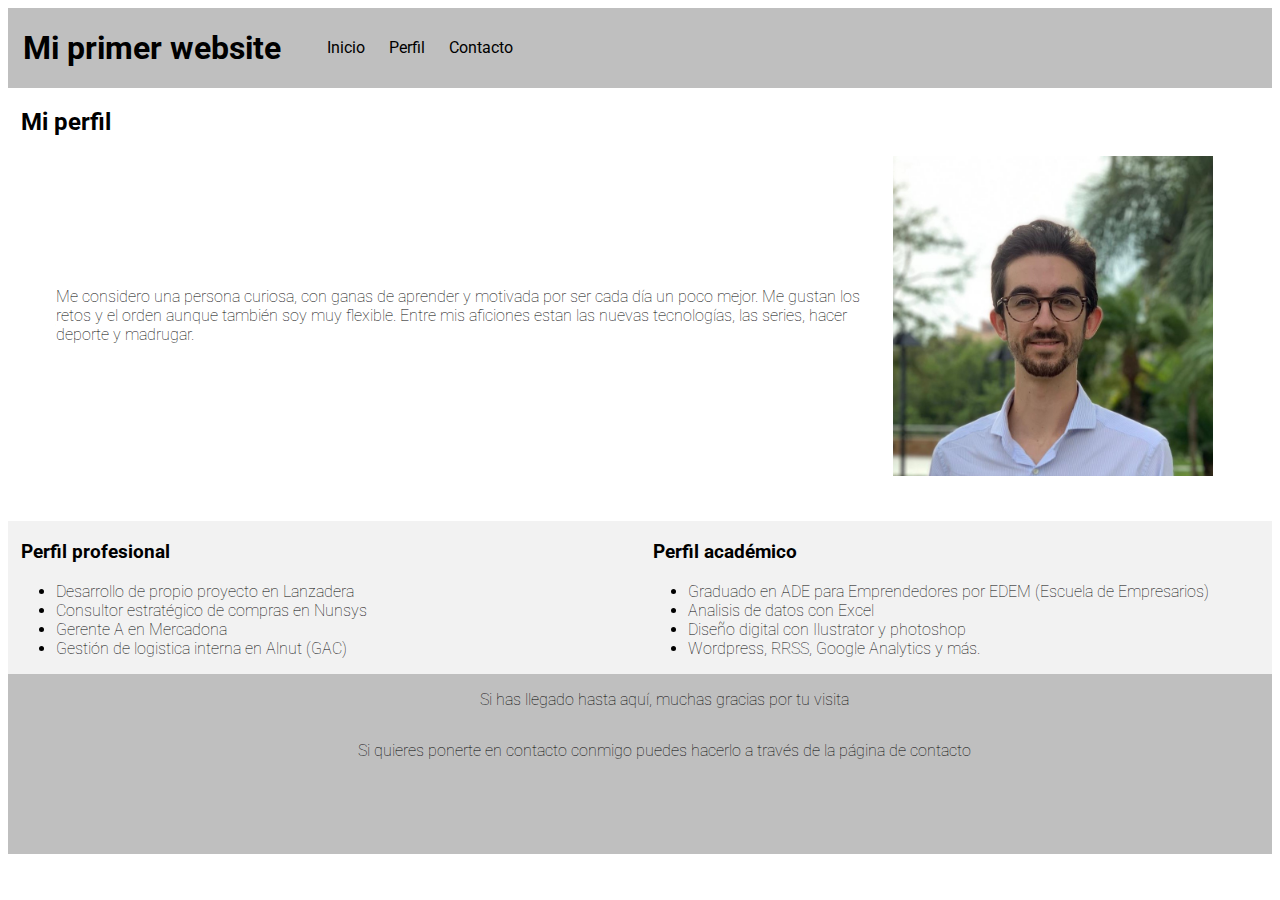
==== perfil.html @ c9ccb12d "Archivos añadidos correctamente" ====
<!DOCTYPE html>
<html lang="es">
<head>
    <meta charset="UTF-8">
    <meta name="viewport" content="width=device-width, initial-scale=1.0">
    <link href="css/style.css" type="text/css" rel="stylesheet">
    <link href="https://fonts.googleapis.com/css2?family=Roboto:wght@700&display=swap" rel="stylesheet">
    <title>Perfil</title>
</head>
<body>
    <header>
        <h1 id="titulopagina">Mi primer website</h1>
        <nav>
            <ul>
                <li><a href="inicio.html" title="Inicio">Inicio</a></li>
                <li><a href="perfil.html" title="Perfil">Perfil</a></li>
                <li><a href="contacto.html" title="Contacto">Contacto</a></li>
            </ul>
        </nav>
    </header>

    <div class=divperfil>
        <h2>Mi perfil</h2>
        <div class=perfilpersonal>
        <p>Me considero una persona curiosa, con ganas de aprender y motivada por ser cada día un poco mejor. Me gustan los retos y el orden aunque también soy muy flexible. Entre mis aficiones estan las nuevas tecnologías, las series, hacer deporte y madrugar.</p>
        <img src="perfil.jpg" alt="Foto de perfil de Vicente Morell">
        </div>
        <div class="perfiles">
        <div class="perfilprofesional">
            <h3>Perfil profesional</h3>
            <ul>
                <li>Desarrollo de propio proyecto en Lanzadera</li>
                <li>Consultor estratégico de compras en Nunsys</li>
                <li>Gerente A en Mercadona</li>
                <li>Gestión de logistica interna en Alnut (GAC)</li>
            </ul>
        </div>
        <div class="perfilacademico">
            <h3>Perfil académico</h3>
            <ul>
                <li>Graduado en ADE para Emprendedores por EDEM (Escuela de Empresarios)</li>
                <li>Analisis de datos con Excel</li>
                <li>Diseño digital con Ilustrator y photoshop</li>
                <li>Wordpress, RRSS, Google Analytics y más.</li>
            </ul>
        </div>   
        </div>
    </div>

    <footer>
        <p>Si has llegado hasta aquí, muchas gracias por tu visita</p>
        <p>Si quieres ponerte en contacto conmigo puedes hacerlo a través de la página de contacto</p>

    </footer>
</body>
</html>
---- css/style.css ----
header {
    background-color: #bfbfbf;
    display: flex;
    height: 80px;
    font-family: 'Roboto', sans-serif;
    color: black;
    padding: 0px 5vw 0px 15px; /*Arriba Derecha Abajo Izquierda */
}

nav {
    display: inline-block;
      /* Quitar posiblemente*/
    width:60%;
}

    nav ul {
        margin: auto;
        padding: 0;
        list-style: none;
        padding-left: 5%;
        
    }
        nav ul li {
            display: inline-block;
            line-height: 80px;
            
            
           
        }
            nav ul li a {
                
                padding: 0 10px;
                text-decoration: none;
                color: #000000;
                
                
            }
                nav ul li a:hover {
                    background: #002171; 
                    color: #b4e2fc;
                    
                }

h2 {
    font-family: 'Roboto', 'sans-serif';
    font-size: 1.5em;
    padding-left: 1vw;
}

img {
    height:20em;
    width: 20em;
}

p {
    font-family: 'Roboto', 'sans-serif';
    font-size: 1em;  
    font-weight: 100;
    padding-left: 3em;
}

.portfolio {
    display: grid;
    grid-template-columns: 30% 30% 30%;
    grid-template-rows: auto auto;
    grid-row-gap: 2em;
    grid-column-gap: 1em;
    padding-left: 3em;
    margin: auto;
    float: center;
}

.listafrases {
    font-family: 'Roboto', 'sans-serif';
    font-size: 1em;  
    font-weight: 100;
    padding-left: 3em;
    
}

.perfilpersonal {
    display: grid;
    grid-template-columns: 70% 30%;
    grid-template-rows: 20em;
    padding-bottom: 5vh;
}
.perfilpersonal > p {
    margin: auto;
    float: center;
}

h3 {
    font-family: 'Roboto', 'sans-serif';
    font-size: 1.2em;
    padding-left: 1vw;
}

.perfilprofesional > ul {
    font-family: 'Roboto', 'sans-serif';
    font-size: 1em;  
    font-weight: 100;
    padding-left: 3em;
}
.perfilacademico > ul {
    font-family: 'Roboto', 'sans-serif';
    font-size: 1em;  
    font-weight: 100;
    padding-left: 3em;
}

.perfiles {
    display: grid;
    grid-template-columns: 50% 50%;
    grid-template-rows: auto;
    background-color: #f2f2f2;
}
.divcontacto {
    display: grid;
    grid-template-columns: 80%;
}
.divcontacto > ul {
    font-family: 'Roboto', 'sans-serif';
    font-size: 1em;  
    font-weight: 100;
    padding-left: 3em;
    
}
.enlace {
    font-family: 'Roboto', 'sans-serif';
    font-size: 1em;  
    font-weight: 100;
    background-color: #f2f2f2;
    padding: 2em;
    border-radius: 0.3em;
    height: 3em;
    width: 10vw;
    margin: auto;
    text-align: center;
}
.enlace > a {
    color: #002171;
    font-family: 'Roboto', 'sans-serif';
    font-size: 1em;
}
footer {
    display: flex;
    flex-direction: column;
    text-align: center;
    background-color: #bfbfbf;
    height: 20vh;
    margin: auto;
    
}


    
@media (max-width: 768px) {
    header {
        background-color: #bfbfbf;
        display: flex;
        margin: auto;
        height: 4em;
        font-family: 'Roboto', sans-serif;
        color: black;
        padding: 0px 5vw 0px 15px; /*Arriba Derecha Abajo Izquierda */
        
        
    }
    h1 {
        font-size: 1.3em;
        margin: auto;
    }
    nav {
        width:70%;
        display: inline-block;
          /* Quitar posiblemente*/
        
    }
    
        nav ul {
            margin: auto;
            padding: 0;
            list-style: none;
            
            
        }
            nav ul li {
                display: inline-block;
                line-height: 80px;
                
               
            }
                nav ul li a {
                    
                    padding: 0 10px;
                    text-decoration: none;
                    color: #000000;
                    
                }
                    nav ul li a:hover {
                        background: #002171; 
                        color: #b4e2fc;
                    }

 
                
h2 {
    font-family: 'Roboto', 'sans-serif';
    font-size: 1.5em;
    padding-left: 1vw;
}

img {
    height:12em;
    width: 12em;
}

p {
    font-family: 'Roboto', 'sans-serif';
    font-size: 1em;  
    font-weight: 100;
    padding-left: 3em;
}

.portfolio {
    display: grid;
    grid-template-columns: 30% 30% 30%;
    grid-template-rows: auto auto;
    grid-row-gap: 3vh;
    padding-left: 3em;
}

.listafrases {
    font-family: 'Roboto', 'sans-serif';
    font-size: 1em;  
    font-weight: 100;
    padding-left: 3em;
    
}

.perfilpersonal {
    display: grid;
    grid-template-columns: 80%;
    grid-template-rows: auto 20em;
    padding-bottom: 5vh;
}
.perfilpersonal > p {
    margin: auto;
    float: center;
    padding-bottom: 5vh;
}
.perfilpersonal > img {
    margin: auto;
    float: center;
    height:20em;
    width: 20em;

    
}
h3 {
    font-family: 'Roboto', 'sans-serif';
    font-size: 1.2em;
    padding-left: 1vw;
}

.perfilprofesional > ul {
    font-family: 'Roboto', 'sans-serif';
    font-size: 1em;  
    font-weight: 100;
    padding-left: 3em;
}
.perfilacademico > ul {
    font-family: 'Roboto', 'sans-serif';
    font-size: 1em;  
    font-weight: 100;
    padding-left: 3em;
}

.perfiles {
    display: grid;
    grid-template-columns: 50% 50%;
    grid-template-rows: auto;
    background-color: #f2f2f2;
}
.divcontacto {
    display: grid;
    grid-template-columns: 80%;
}
.divcontacto > ul {
    font-family: 'Roboto', 'sans-serif';
    font-size: 1em;  
    font-weight: 100;
    padding-left: 3em;
    
}
.enlace {
    font-family: 'Roboto', 'sans-serif';
    font-size: 1em;  
    font-weight: 100;
    background-color: #f2f2f2;
    padding: 2em;
    border-radius: 0.3em;
    height: 3em;
    width: 15vw;
    margin: auto;
    text-align: center;
}
.enlace > a {
    color: #002171;
    font-family: 'Roboto', 'sans-serif';
    font-size: 1em;
}
footer {
    display: flex;
    flex-direction: column;
    text-align: center;
    background-color: #bfbfbf;
    padding-top: 3vh;
    padding-bottom: 3vh;
    height: auto;
    margin: auto;
    
}
}

/*Adaptamos el header a dispositivo movil*/
@media (max-width: 500px) {
    header {
        background-color: #bfbfbf;
        width: 500px;
        display: flex;
        margin: auto;
        height: 4em;
        font-family: 'Roboto', sans-serif;
        color: black;
        padding: 0px 5vw 0px 15px; /*Arriba Derecha Abajo Izquierda */
        
        
    }
    h1 {
        font-size: 1em;
        margin: auto;
    }
    nav {
        display: inline-block;
          /* Quitar posiblemente*/
        
    }
    
        nav ul {
            margin: auto;
            padding: 0;
            list-style: none;
            padding-left: 5%;
            
        }
            nav ul li {
                display: inline-block;
                line-height: 80px;
                
               
            }
                nav ul li a {
                    
                    padding: 0 10px;
                    text-decoration: none;
                    color: #000000;
                    
                }
                    nav ul li a:hover {
                        background: #002171; 
                        color: #b4e2fc;
                    }



h2 {
    font-family: 'Roboto', 'sans-serif';
    font-size: 1.5em;
    padding-left: 1vw;
}

img {
    height:30em;
    width: 30em;
}

p {
    font-family: 'Roboto', 'sans-serif';
    font-size: 1em;  
    font-weight: 100;
    padding-left: 3em;
}

.portfolio {
    display: grid;
    grid-template-columns: 30% 30% 30%;
    grid-template-rows: auto auto;
    grid-row-gap: 3vh;
    padding-left: 3em;
}

.listafrases {
    font-family: 'Roboto', 'sans-serif';
    font-size: 1em;  
    font-weight: 100;
    padding-left: 3em;
    
}

.perfilpersonal {
    display: grid;
    grid-template-columns: 80%;
    grid-template-rows: auto 20em;
    padding-bottom: 5vh;
}
.perfilpersonal > p {
    margin: auto;
    float: center;
    padding-bottom: 5vh;
}
.perfilpersonal > img {
    margin: auto;
    float: center; 
    
}
h3 {
    font-family: 'Roboto', 'sans-serif';
    font-size: 1.2em;
    padding-left: 1vw;
}

.perfilprofesional > ul {
    font-family: 'Roboto', 'sans-serif';
    font-size: 1em;  
    font-weight: 100;
    padding-left: 3em;
}
.perfilacademico > ul {
    font-family: 'Roboto', 'sans-serif';
    font-size: 1em;  
    font-weight: 100;
    padding-left: 3em;
}

.perfiles {
    display: grid;
    grid-template-columns: 50% 50%;
    grid-template-rows: auto;
    background-color: #f2f2f2;
}
.divcontacto {
    display: grid;
    grid-template-columns: 80%;
}
.divcontacto > ul {
    font-family: 'Roboto', 'sans-serif';
    font-size: 1em;  
    font-weight: 100;
    padding-left: 3em;
    
}
.enlace {
    font-family: 'Roboto', 'sans-serif';
    font-size: 1em;  
    font-weight: 100;
    background-color: #f2f2f2;
    padding: 2em;
    border-radius: 0.3em;
    height: 3em;
    width: 20vw;
    margin: auto;
    text-align: center;
}
.enlace > a {
    color: #002171;
    font-family: 'Roboto', 'sans-serif';
    font-size: 1em;
}
footer {
    display: flex;
    flex-direction: column;
    text-align: center;
    background-color: #bfbfbf;
    padding-top: 5vh;
    padding-bottom: 5vh;
    height: auto;
    width: 500px;
    margin: auto;
    
}
}
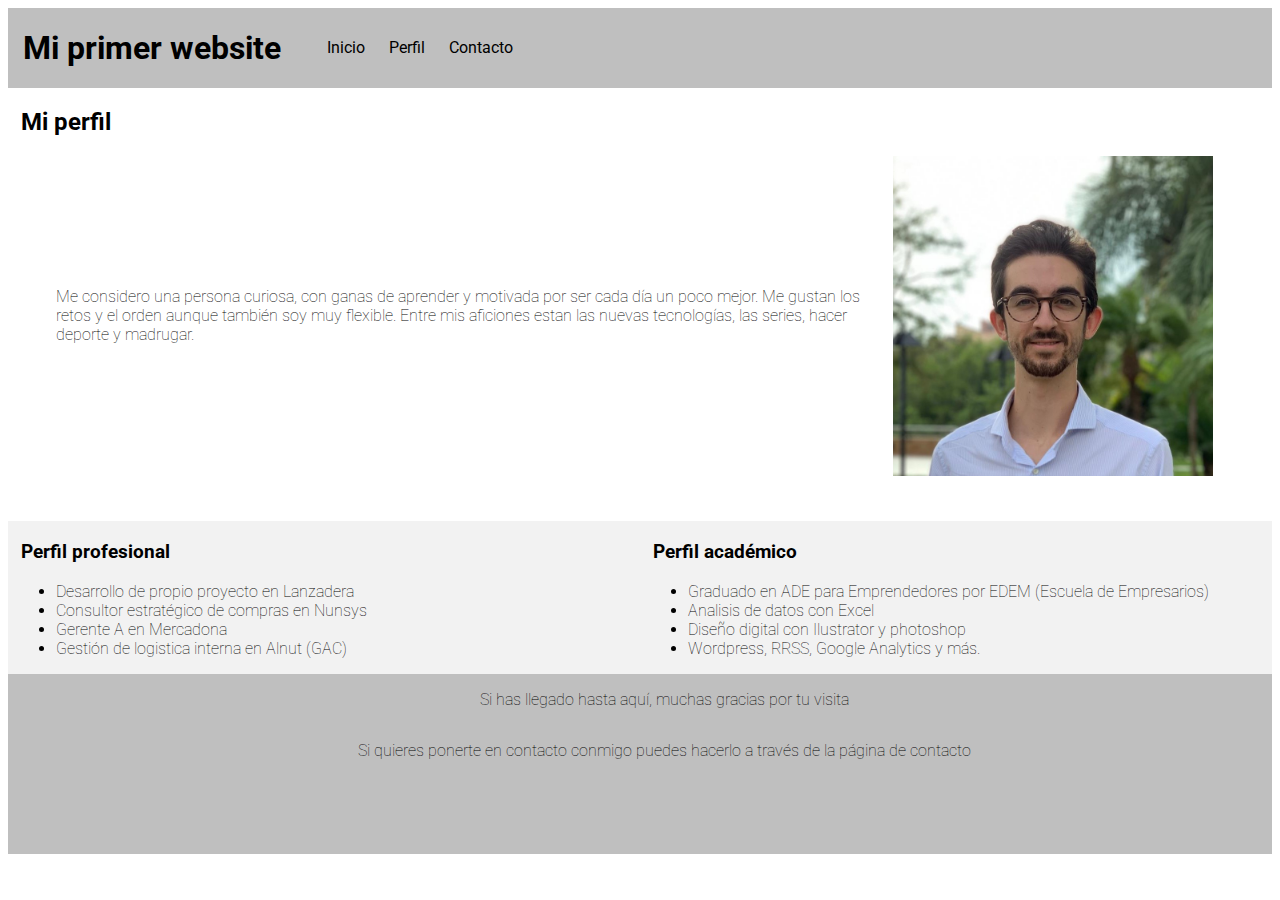
==== commit 203db8e6: "Cambio a index.html en el menu" ====
--- a/perfil.html
+++ b/perfil.html
@@ -12,7 +12,7 @@
         <h1 id="titulopagina">Mi primer website</h1>
         <nav>
             <ul>
-                <li><a href="inicio.html" title="Inicio">Inicio</a></li>
+                <li><a href="index.html" title="Inicio">Inicio</a></li>
                 <li><a href="perfil.html" title="Perfil">Perfil</a></li>
                 <li><a href="contacto.html" title="Contacto">Contacto</a></li>
             </ul>
@@ -53,4 +53,4 @@
 
     </footer>
 </body>
-</html>+</html>
